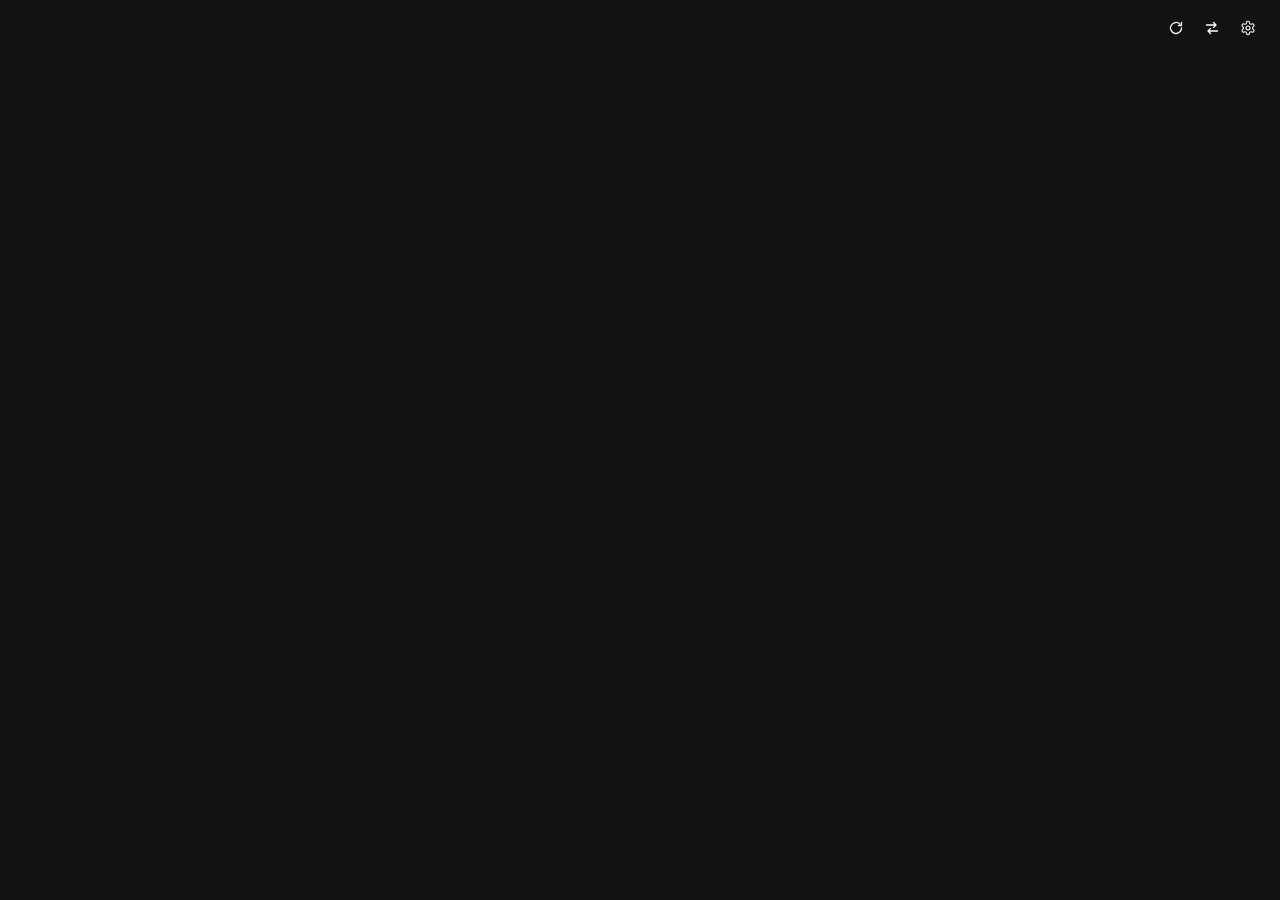
==== src/index.html @ 18c889e9 "Merge claude/subscription-value" ====
<!doctype html>
<html lang="en">
<head>
  <meta charset="utf-8" />
  <title>SlopBar</title>
  <link rel="stylesheet" href="styles.css" />
</head>
<body>
  <!-- The taskbar widget ("dock") -->
  <div id="widget" role="button"><div id="compact"><span class="dim" data-i18n="loading"></span></div></div>
  <!-- The flyout above it ("panel") -->
  <div id="details" role="dialog" aria-labelledby="flyout-title">
    <header>
      <span class="title" id="flyout-title" data-i18n="title"></span>
      <span id="updated" class="dim"></span>
      <button id="health-badge" class="icon-btn" hidden>
        <svg viewBox="0 0 16 16" width="16" height="16"><path d="M8 1.8 15 14H1z" fill="none" stroke="currentColor" stroke-width="1.3" stroke-linejoin="round"/><path d="M8 6.2v3.6M8 11.6v.3" stroke="currentColor" stroke-width="1.4" stroke-linecap="round"/></svg>
      </button>
      <button id="refresh" class="icon-btn" data-i18n-title="refresh">
        <svg viewBox="0 0 16 16" width="16" height="16"><path d="M13.5 8a5.5 5.5 0 1 1-1.6-3.9M13.5 2.5v3h-3" fill="none" stroke="currentColor" stroke-width="1.3" stroke-linecap="round" stroke-linejoin="round"/></svg>
      </button>
      <button id="open-switcher" class="icon-btn" data-i18n-title="openSwitcher">
        <svg viewBox="0 0 16 16" width="16" height="16" fill="none" stroke="currentColor" stroke-width="1.3" stroke-linecap="round" stroke-linejoin="round"><path d="M2.5 5h9.5M9.5 2.5 12 5 9.5 7.5M13.5 11H4M6.5 8.5 4 11l2.5 2.5"/></svg>
      </button>
      <button id="open-settings" class="icon-btn" data-i18n-title="settings">
        <svg viewBox="0 0 24 24" width="16" height="16" fill="none" stroke="currentColor" stroke-width="1.6" stroke-linecap="round" stroke-linejoin="round"><path d="M12.22 2h-.44a2 2 0 0 0-2 2v.18a2 2 0 0 1-1 1.73l-.43.25a2 2 0 0 1-2 0l-.15-.08a2 2 0 0 0-2.73.73l-.22.38a2 2 0 0 0 .73 2.73l.15.1a2 2 0 0 1 1 1.72v.51a2 2 0 0 1-1 1.74l-.15.09a2 2 0 0 0-.73 2.73l.22.38a2 2 0 0 0 2.73.73l.15-.08a2 2 0 0 1 2 0l.43.25a2 2 0 0 1 1 1.73V20a2 2 0 0 0 2 2h.44a2 2 0 0 0 2-2v-.18a2 2 0 0 1 1-1.73l.43-.25a2 2 0 0 1 2 0l.15.08a2 2 0 0 0 2.73-.73l.22-.39a2 2 0 0 0-.73-2.73l-.15-.08a2 2 0 0 1-1-1.74v-.5a2 2 0 0 1 1-1.74l.15-.09a2 2 0 0 0 .73-2.73l-.22-.38a2 2 0 0 0-2.73-.73l-.15.08a2 2 0 0 1-2 0l-.43-.25a2 2 0 0 1-1-1.73V4a2 2 0 0 0-2-2z"/><circle cx="12" cy="12" r="3"/></svg>
      </button>
    </header>
    <div id="panel-notice" role="status" hidden></div>
    <div id="compact-offer" role="region" aria-labelledby="compact-offer-text" hidden>
      <p id="compact-offer-text"></p>
      <div class="offer-actions">
        <button id="compact-offer-yes" class="accent-btn" data-i18n="compactOfferYes"></button>
        <button id="compact-offer-no" class="plain-btn" data-i18n="compactOfferNo"></button>
      </div>
    </div>
    <div id="accounts"></div>
  </div>
  <script type="module" src="main.js"></script>
</body>
</html>
---- src/styles.css ----
/*
 * Colors are Windows 11's (WinUI/Fluent theme resources), so the widget and the flyout match
 * the shell around them. Both follow the taskbar's theme ("Windows mode"), set by main.js.
 */
:root {
  --text: #fff;                                 /* TextFillColorPrimary */
  --text-2: rgba(255, 255, 255, 0.786);         /* TextFillColorSecondary */
  --text-3: rgba(255, 255, 255, 0.545);         /* TextFillColorTertiary */
  --subtle-hover: rgba(255, 255, 255, 0.0605);  /* SubtleFillColorSecondary */
  --subtle-press: rgba(255, 255, 255, 0.0419);  /* SubtleFillColorTertiary */
  --control: rgba(255, 255, 255, 0.0605);       /* ControlFillColorDefault */
  --control-hover: rgba(255, 255, 255, 0.0837); /* ControlFillColorSecondary */
  --control-press: rgba(255, 255, 255, 0.0326); /* ControlFillColorTertiary */
  --control-stroke: rgba(255, 255, 255, 0.0698);/* ControlStrokeColorDefault */
  --card: rgba(255, 255, 255, 0.0512);          /* CardBackgroundFillColorDefault */
  --card-stroke: rgba(0, 0, 0, 0.1);            /* CardStrokeColorDefault */
  --track: rgba(255, 255, 255, 0.1);
  --ok: #6ccb5f;                                /* SystemFillColorSuccess */
  --warn: #fce100;                              /* SystemFillColorCaution */
  --bad: #ff99a4;                               /* SystemFillColorCritical */
  /* AcrylicBackgroundFillColorDefault: tint and luminosity layers over the blur. */
  --flyout: rgba(44, 44, 44, 0.96);
  --ease: cubic-bezier(0, 0, 0, 1);             /* ControlFastOutSlowInKeySpline */
  color-scheme: dark;
}
:root[data-theme="light"] {
  --text: rgba(0, 0, 0, 0.896);
  --text-2: rgba(0, 0, 0, 0.62);
  --text-3: rgba(0, 0, 0, 0.6);                 /* darker than WinUI's 0.446 for 4.5:1 (WCAG AA) */
  --subtle-hover: rgba(0, 0, 0, 0.0373);
  --subtle-press: rgba(0, 0, 0, 0.0241);
  --control: rgba(255, 255, 255, 0.7);
  --control-hover: rgba(249, 249, 249, 0.5);
  --control-press: rgba(249, 249, 249, 0.3);
  --control-stroke: rgba(0, 0, 0, 0.0578);
  --card: rgba(255, 255, 255, 0.7);
  --card-stroke: rgba(0, 0, 0, 0.0578);
  --track: rgba(0, 0, 0, 0.1);
  --ok: #0f7b0f;
  --warn: #9d5d00;
  --bad: #c42b1c;
  --flyout: rgba(249, 249, 249, 0.88);
  color-scheme: light;
}
* { box-sizing: border-box; margin: 0; }
html, body { background: transparent; overflow: hidden; height: 100%; }
body {
  color: var(--text);
  font: 12px/1.35 "Segoe UI Variable Text", "Segoe UI", system-ui, sans-serif;
  user-select: none;
  cursor: default;
}
.dim { color: var(--text-2); }
button { font: inherit; color: inherit; }
/* Hidden wins over a display set below (the health badge is a grid). */
[hidden] { display: none !important; }
/* Keyboard focus is always visible (the shell's focus rectangle). */
:focus-visible { outline: 2px solid var(--text); outline-offset: 1px; border-radius: 4px; }
@media (prefers-reduced-motion: reduce) {
  *, *::before, *::after { animation-duration: 0.01ms !important; animation-iteration-count: 1 !important; transition-duration: 0.01ms !important; scroll-behavior: auto !important; }
}

/* ------------------------------------------------------------------------------------------ */
/* Taskbar widget: transparent so the real taskbar shows through, with the hover and pressed */
/* states of the notification-area buttons next to it.                                        */

body.panel #widget, body.dock #details { display: none; }
/*
 * Measured from the notification-area buttons of the Windows 11 taskbar: 4 px above and below,
 * 4 px corners, a translucent fill and a 1 px border (lighter at the top on a dark taskbar,
 * darker at the bottom on a light one).
 */
:root {
  --tb-hover: rgba(255, 255, 255, 0.0605);
  --tb-hover-border: rgba(255, 255, 255, 0.0605);
  --tb-hover-border-top: rgba(255, 255, 255, 0.1);
  --tb-hover-border-bottom: rgba(255, 255, 255, 0.0605);
  --tb-press: rgba(255, 255, 255, 0.0419);
}
:root[data-theme="light"] {
  --tb-hover: rgba(255, 255, 255, 0.5);
  --tb-hover-border: rgba(0, 0, 0, 0.02);
  --tb-hover-border-top: rgba(0, 0, 0, 0.02);
  --tb-hover-border-bottom: rgba(0, 0, 0, 0.06);
  --tb-press: rgba(255, 255, 255, 0.3);
}
#widget {
  position: absolute; top: 4px; bottom: 4px; left: 0;
  display: flex; align-items: center;
  /* The fill stops inside the border, as in the shell: the border only tints what's behind. */
  border: 1px solid transparent; border-radius: 4px; background-clip: padding-box;
}
#widget:hover, #widget.open {
  background-color: var(--tb-hover);
  border-color: var(--tb-hover-border-top) var(--tb-hover-border) var(--tb-hover-border-bottom);
}
#widget:active { background-color: var(--tb-press); border-color: var(--tb-hover-border); }
#widget:active #compact { opacity: 0.786; }

#compact { display: flex; align-items: center; gap: 4px; padding: 0 6px; white-space: nowrap; }
#compact:has(> .dim, > .toast) { padding: 0 8px; }
.chip { display: flex; align-items: center; gap: 6px; font-weight: 600; font-variant-numeric: tabular-nums; }
.chip.toast { font-weight: 400; }
.ring { width: 15px; height: 15px; transform: rotate(-90deg); }
.ring circle { fill: none; stroke-width: 3; }
.ring .bg { stroke: var(--track); }
.ring .fg { stroke-linecap: round; transition: stroke-dasharray 0.8s var(--ease); }

/*
 * The provider's mark inside its usage ring. Both marks share one color and
 * optical size (the ring carries the usage color); sizes are even so everything centers on
 * whole pixels.
 */
.ring-mark { position: relative; display: grid; place-items: center; width: 24px; height: 24px; flex: none; }
.ring-mark .ring { position: absolute; inset: 0; width: 24px; height: 24px; }
.ring-mark .ring circle { stroke-width: 1.6; }
.chip .mark { position: relative; flex: none; fill: currentColor; color: var(--text); }
/* The spark is all thin rays and the Codex mark a solid shape: balance their weight. */
.chip .mark.claude { width: 14px; height: 14px; }
.chip .mark.codex { width: 12px; height: 12px; }

/* ------------------------------------------------------------------------------------------ */
/* Flyout: on the system's acrylic backdrop (see tauri.conf.json), laid out like the shell's   */
/* own flyouts.                                                                               */

/* The blur comes from the window's acrylic; its own tint is Windows 10's (a muddy gray), so the
   flyout paints the Windows 11 tint over it. DWM rounds the corners. */
html:has(body.panel) { background: var(--flyout); }
#details {
  padding: 12px 16px 16px;
  animation: flyout-in 0.25s var(--ease);
}
@keyframes flyout-in { from { opacity: 0; transform: translateY(16px); } }

header { display: flex; align-items: center; gap: 4px; margin-bottom: 8px; }
header .title { font-weight: 600; font-size: 14px; }
header #updated { margin-left: auto; margin-right: 4px; }
.icon-btn {
  display: grid; place-items: center; width: 32px; height: 32px; padding: 0;
  border: 0; border-radius: 4px; background: transparent; color: var(--text);
  transition: background-color 83ms linear;
}
.icon-btn:hover { background: var(--subtle-hover); }
.icon-btn:active { background: var(--subtle-press); color: var(--text-2); }
#refresh.spin svg { animation: spin 0.9s linear infinite; }
@keyframes spin { to { transform: rotate(360deg); } }

#accounts { display: flex; flex-direction: column; gap: 12px; }
/* The window stops at the screen's height (see panel.rs); then only the accounts scroll. */
body.panel #details { display: flex; flex-direction: column; max-height: 100vh; box-sizing: border-box; }
body.panel #accounts { flex: 1 1 auto; min-height: 0; overflow-y: auto; scrollbar-width: thin; margin-right: -8px; padding-right: 8px; }
.acc-head { display: flex; align-items: center; gap: 6px; }
.acc-head .name { font-size: 12px; font-weight: 600; color: var(--text-2); }
/* Provider marks, as in Settings, so no account row can be read as the other provider's. */
.logo { flex: none; display: grid; place-items: center; width: 18px; height: 18px; border-radius: 4px; color: #fff; }
.logo svg { fill: currentColor; }
.logo.claude { background: #d97757; }
.logo.claude svg { width: 12px; height: 12px; }
.logo.codex { background: #000; }
.logo.codex svg { width: 10px; height: 10px; }
.provider-mark { flex: none; display: grid; place-items: center; width: 14px; height: 14px; border-radius: 3px; color: #fff; }
.provider-mark svg { fill: currentColor; width: 9px; height: 9px; }
.provider-mark.claude { background: #d97757; }
.provider-mark.codex { background: #000; }
@media (prefers-color-scheme: dark) { .logo.codex, .provider-mark.codex { box-shadow: inset 0 0 0 1px rgba(255, 255, 255, 0.18); } }
.plan {
  font-size: 11px; padding: 0 6px; border-radius: 4px;
  background: var(--control); border: 1px solid var(--control-stroke); color: var(--text-2);
}
.acc-meta { font-size: 11px; color: var(--text-3); overflow: hidden; text-overflow: ellipsis; white-space: nowrap; margin: 1px 0 2px; }
.win { margin-top: 8px; }
.acct .win:first-of-type { margin-top: 6px; }
.win .row { display: flex; justify-content: space-between; font-variant-numeric: tabular-nums; }
.win .row b { font-weight: 600; }
.bar { height: 4px; border-radius: 2px; background: var(--track); overflow: hidden; margin: 5px 0 3px; }
.bar > div { height: 100%; border-radius: 2px; }
.reset { font-size: 11px; color: var(--text-2); }
.reset.runs-out { color: var(--warn); margin-top: 2px; }
.error { color: var(--warn); font-size: 12px; margin-top: 4px; }
.empty { color: var(--text-2); padding: 4px 0 2px; }

/* Accounts: cards like the Settings app's, the signed-in one raised. */
.acct { padding: 10px 12px 11px; margin-top: 4px; border-radius: 4px; border: 1px solid transparent; }
.acct.active { background: var(--card); border-color: var(--card-stroke); }
.acct-head { display: flex; align-items: center; gap: 8px; }
.acct-head .who { font-weight: 600; overflow: hidden; text-overflow: ellipsis; white-space: nowrap; min-width: 0; }
.acct-head .in-use, .acct-head .use { margin-left: auto; flex: none; }
.acct-head .in-use { color: var(--ok); font-weight: 600; }
.acct-head .in-use.pending { opacity: 0.55; }
.acct-head .use {
  min-height: 24px; padding: 2px 11px; border-radius: 4px;
  background: var(--control); border: 1px solid var(--control-stroke); color: var(--text);
  transition: background-color 83ms linear;
}
.acct-head .use:hover { background: var(--control-hover); }
.acct-head .use:active { background: var(--control-press); color: var(--text-2); }
.acct-head .use:disabled { opacity: 0.6; }
.acct-head .use.busy { color: transparent; position: relative; }
.acct-head .use.busy::after {
  content: ""; position: absolute; inset: 0; margin: auto; width: 10px; height: 10px; border-radius: 50%;
  border: 1.5px solid var(--text-3); border-top-color: var(--text); animation: spin 0.7s linear infinite;
}

/* Usage-limit resets held by an account */
.reset-grant { display: flex; gap: 6px; align-items: baseline; margin-top: 8px; font-size: 11px; color: var(--text-2); }
.reset-grant span { color: var(--text); }
.reset-grant.usable, .reset-grant.usable span { color: var(--ok); }
.reset-grant.advice, .reset-grant.advice span { color: var(--warn); }

.monitor { margin: 6px 0; padding: 5px 8px; cursor: pointer; }
.unknown-mark { position: absolute; right: -4px; top: -5px; font-size: 11px; font-weight: 700; }
#panel-notice { padding: 10px 14px; font-size: 12px; line-height: 1.4; color: var(--text); }
#health-badge { color: var(--bad); }

/* Sparklines: the weekly window over the last 7 days (sparkline.js). */
.spark { flex: none; overflow: visible; }
.spark-base { stroke: var(--track); stroke-width: 1; fill: none; }
.spark-line { stroke: var(--text-2); stroke-width: 1.3; fill: none; stroke-linejoin: round; stroke-linecap: round; }
.spark-dot { fill: var(--text-2); }
.spark-dot.ok { fill: var(--ok); }
.spark-dot.warn { fill: var(--warn); }
.spark-dot.bad { fill: var(--bad); }
.acct-head .spark { margin-left: auto; }
.acct-head .spark + .in-use, .acct-head .spark + .use { margin-left: 0; }

/* Compact layout: one line per account. */
.compact-list { display: flex; flex-direction: column; gap: 2px; }
.acct.line { display: flex; align-items: center; gap: 8px; margin: 0; padding: 5px 8px; min-height: 34px; }
.acct.line .who { flex: 1; min-width: 0; font-weight: 600; overflow: hidden; text-overflow: ellipsis; white-space: nowrap; }
.acct.line .pct { flex: none; width: 34px; text-align: right; font-weight: 600; font-variant-numeric: tabular-nums; }
.acct.line .in-use, .acct.line .use { flex: none; min-width: 52px; text-align: center; }
.acct.line .in-use { color: var(--ok); font-weight: 600; font-size: 11px; }
.acct.line .in-use.pending { opacity: 0.55; }
.acct.line .use {
  min-height: 22px; padding: 1px 8px; border-radius: 4px;
  background: var(--control); border: 1px solid var(--control-stroke); color: var(--text);
}
.acct.line .use:hover { background: var(--control-hover); }
.acct.line .use:disabled { opacity: 0.6; }
.acct.line .use.busy { color: transparent; position: relative; }
.acct.line .use.busy::after {
  content: ""; position: absolute; inset: 0; margin: auto; width: 10px; height: 10px; border-radius: 50%;
  border: 1.5px solid var(--text-3); border-top-color: var(--text); animation: spin 0.7s linear infinite;
}
.acct.line .problem { flex: none; color: var(--warn); font-weight: 700; padding: 0 2px; }

/* The one-time offer of the compact layout. */
#compact-offer { margin: 0 0 10px; padding: 10px 12px; border-radius: 4px; background: var(--card); border: 1px solid var(--card-stroke); }
#compact-offer p { margin-bottom: 8px; color: var(--text); }
.offer-actions { display: flex; gap: 8px; }
.offer-actions button { min-height: 24px; padding: 2px 11px; border-radius: 4px; border: 1px solid var(--control-stroke); background: var(--control); color: var(--text); }
.offer-actions button:hover { background: var(--control-hover); }
.offer-actions .accent-btn { font-weight: 600; }
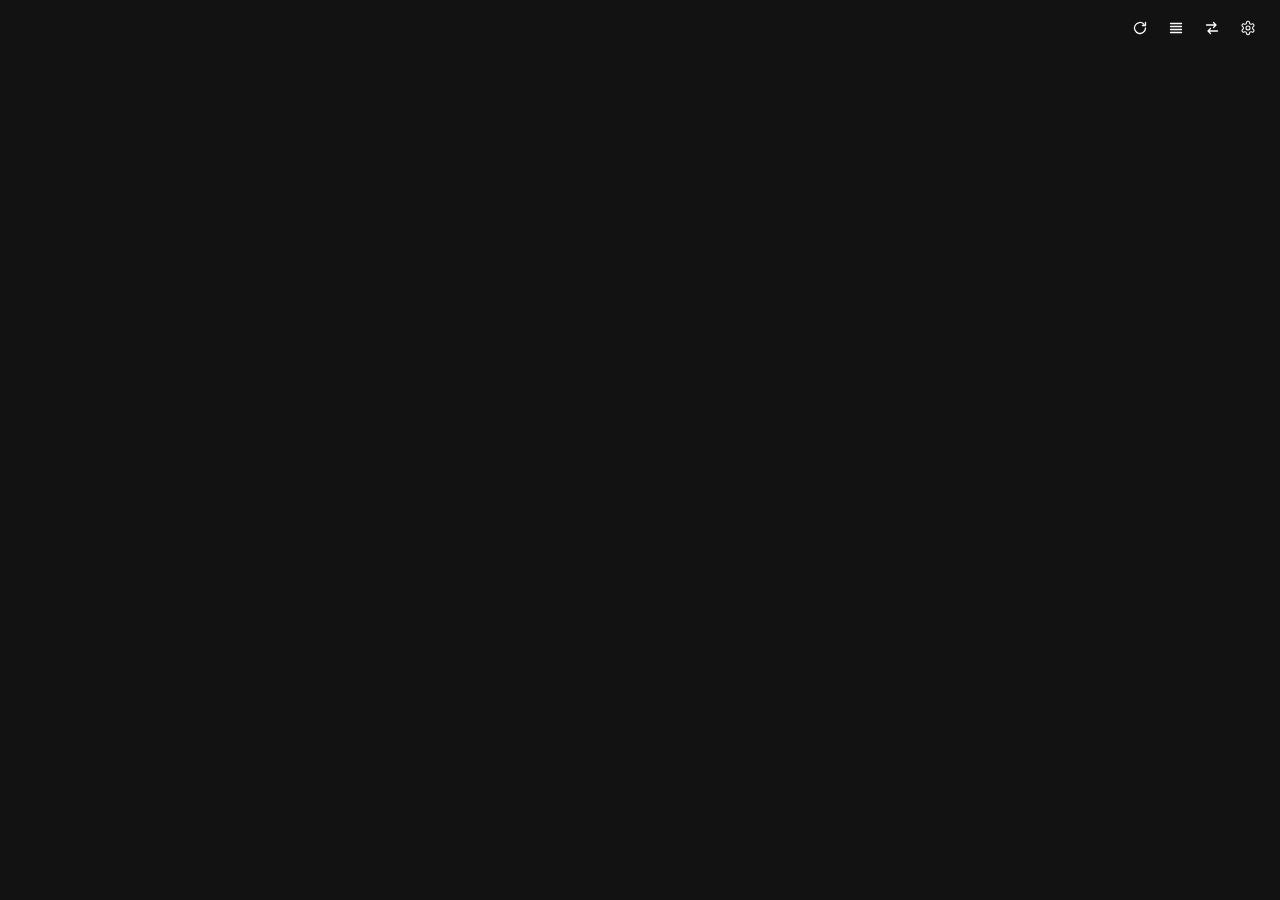
==== commit 255d4740: "Add a layout button to the flyout's header Next to Refresh, the switcher and Settings, a button turn" ====
--- a/src/index.html
+++ b/src/index.html
@@ -19,6 +19,10 @@
       <button id="refresh" class="icon-btn" data-i18n-title="refresh">
         <svg viewBox="0 0 16 16" width="16" height="16"><path d="M13.5 8a5.5 5.5 0 1 1-1.6-3.9M13.5 2.5v3h-3" fill="none" stroke="currentColor" stroke-width="1.3" stroke-linecap="round" stroke-linejoin="round"/></svg>
       </button>
+      <button id="toggle-compact" class="icon-btn" data-i18n-title="compactFlyout" aria-pressed="false">
+        <svg class="when-full" viewBox="0 0 16 16" width="16" height="16" fill="none" stroke="currentColor" stroke-width="1.3" stroke-linecap="round"><path d="M2.5 3.5h11M2.5 6.5h11M2.5 9.5h11M2.5 12.5h11"/></svg>
+        <svg class="when-compact" viewBox="0 0 16 16" width="16" height="16" fill="none" stroke="currentColor" stroke-width="1.3" stroke-linejoin="round"><rect x="2.5" y="2.5" width="11" height="4.5" rx="1"/><rect x="2.5" y="9" width="11" height="4.5" rx="1"/></svg>
+      </button>
       <button id="open-switcher" class="icon-btn" data-i18n-title="openSwitcher">
         <svg viewBox="0 0 16 16" width="16" height="16" fill="none" stroke="currentColor" stroke-width="1.3" stroke-linecap="round" stroke-linejoin="round"><path d="M2.5 5h9.5M9.5 2.5 12 5 9.5 7.5M13.5 11H4M6.5 8.5 4 11l2.5 2.5"/></svg>
       </button>
@@ -27,6 +31,7 @@
       </button>
     </header>
     <div id="panel-notice" role="status" hidden></div>
+    <button id="roster-waiting" class="roster-waiting" hidden></button>
     <div id="compact-offer" role="region" aria-labelledby="compact-offer-text" hidden>
       <p id="compact-offer-text"></p>
       <div class="offer-actions">
--- a/src/styles.css
+++ b/src/styles.css
@@ -143,6 +143,8 @@
 .icon-btn:hover { background: var(--subtle-hover); }
 .icon-btn:active { background: var(--subtle-press); color: var(--text-2); }
 #refresh.spin svg { animation: spin 0.9s linear infinite; }
+/* The layout toggle shows the layout it switches to: rows from the cards, cards from the rows. */
+#toggle-compact[aria-pressed="true"] .when-full, #toggle-compact[aria-pressed="false"] .when-compact { display: none; }
 @keyframes spin { to { transform: rotate(360deg); } }
 
 #accounts { display: flex; flex-direction: column; gap: 12px; }
@@ -211,9 +213,13 @@
 .unknown-mark { position: absolute; right: -4px; top: -5px; font-size: 11px; font-weight: 700; }
 #panel-notice { padding: 10px 14px; font-size: 12px; line-height: 1.4; color: var(--text); }
 #health-badge { color: var(--bad); }
+.roster-waiting { display: block; width: 100%; padding: 8px 14px; border: 0; background: none; text-align: left; font: inherit; font-size: 12px; line-height: 1.4; color: var(--text); cursor: pointer; }
+.roster-waiting:hover { background: var(--subtle-hover); }
 
 /* Sparklines: the weekly window over the last 7 days (sparkline.js). */
 .spark { flex: none; overflow: visible; }
+.spark-empty { display: inline-block; }
+.sr-only { position: absolute; width: 1px; height: 1px; overflow: hidden; clip-path: inset(50%); white-space: nowrap; }
 .spark-base { stroke: var(--track); stroke-width: 1; fill: none; }
 .spark-line { stroke: var(--text-2); stroke-width: 1.3; fill: none; stroke-linejoin: round; stroke-linecap: round; }
 .spark-dot { fill: var(--text-2); }
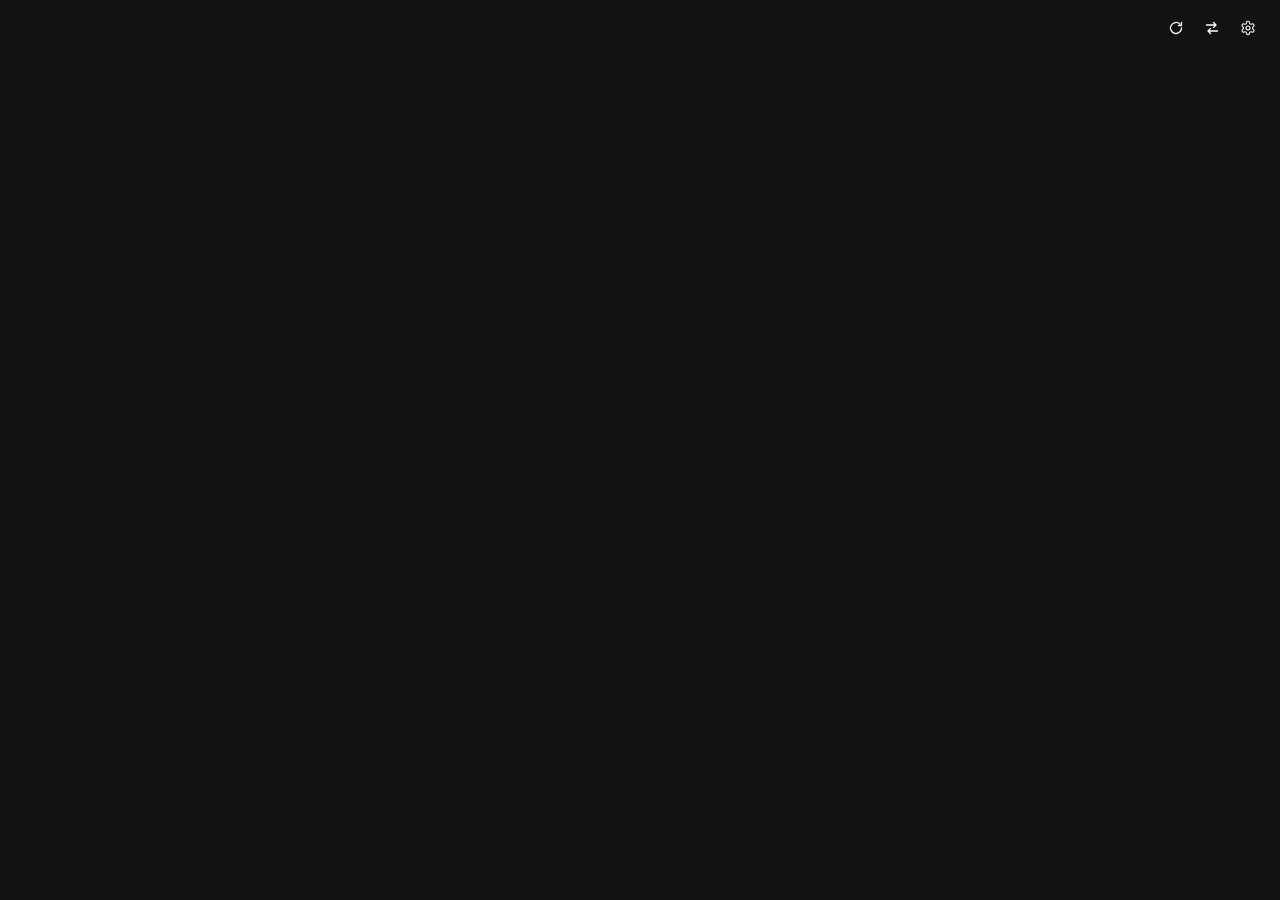
==== commit d8a65af8: "Share an encrypted account roster so a new machine knows every account Opt-in (Settings > Data > Oth" ====
--- a/src/index.html
+++ b/src/index.html
@@ -18,10 +18,6 @@
       </button>
       <button id="refresh" class="icon-btn" data-i18n-title="refresh">
         <svg viewBox="0 0 16 16" width="16" height="16"><path d="M13.5 8a5.5 5.5 0 1 1-1.6-3.9M13.5 2.5v3h-3" fill="none" stroke="currentColor" stroke-width="1.3" stroke-linecap="round" stroke-linejoin="round"/></svg>
-      </button>
-      <button id="toggle-compact" class="icon-btn" data-i18n-title="compactFlyout" aria-pressed="false">
-        <svg class="when-full" viewBox="0 0 16 16" width="16" height="16" fill="none" stroke="currentColor" stroke-width="1.3" stroke-linecap="round"><path d="M2.5 3.5h11M2.5 6.5h11M2.5 9.5h11M2.5 12.5h11"/></svg>
-        <svg class="when-compact" viewBox="0 0 16 16" width="16" height="16" fill="none" stroke="currentColor" stroke-width="1.3" stroke-linejoin="round"><rect x="2.5" y="2.5" width="11" height="4.5" rx="1"/><rect x="2.5" y="9" width="11" height="4.5" rx="1"/></svg>
       </button>
       <button id="open-switcher" class="icon-btn" data-i18n-title="openSwitcher">
         <svg viewBox="0 0 16 16" width="16" height="16" fill="none" stroke="currentColor" stroke-width="1.3" stroke-linecap="round" stroke-linejoin="round"><path d="M2.5 5h9.5M9.5 2.5 12 5 9.5 7.5M13.5 11H4M6.5 8.5 4 11l2.5 2.5"/></svg>
--- a/src/styles.css
+++ b/src/styles.css
@@ -143,8 +143,6 @@
 .icon-btn:hover { background: var(--subtle-hover); }
 .icon-btn:active { background: var(--subtle-press); color: var(--text-2); }
 #refresh.spin svg { animation: spin 0.9s linear infinite; }
-/* The layout toggle shows the layout it switches to: rows from the cards, cards from the rows. */
-#toggle-compact[aria-pressed="true"] .when-full, #toggle-compact[aria-pressed="false"] .when-compact { display: none; }
 @keyframes spin { to { transform: rotate(360deg); } }
 
 #accounts { display: flex; flex-direction: column; gap: 12px; }
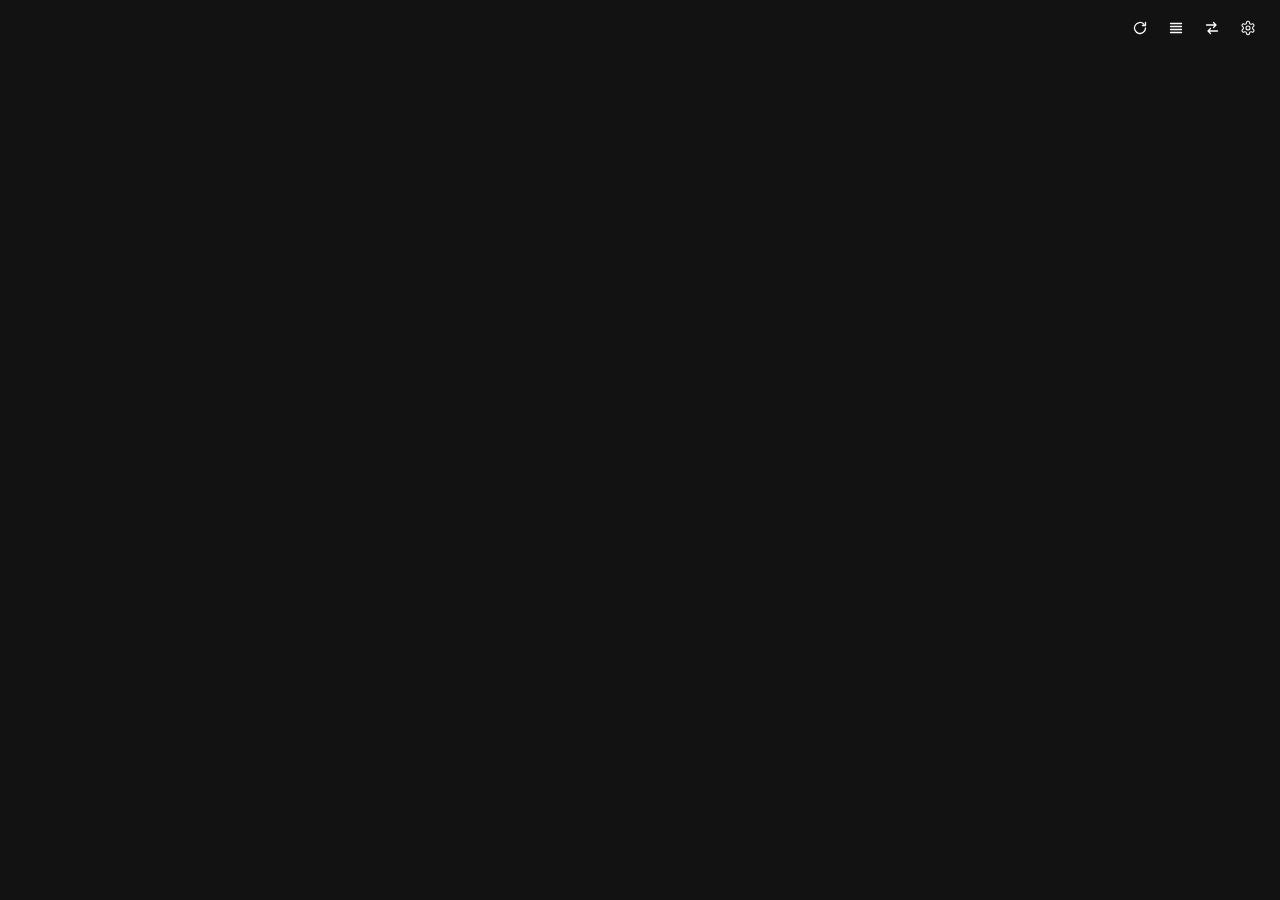
==== commit 3716a945: "Share an encrypted account roster so a new machine knows every account Opt-in (Settings > Data > Oth" ====
--- a/src/index.html
+++ b/src/index.html
@@ -18,6 +18,10 @@
       </button>
       <button id="refresh" class="icon-btn" data-i18n-title="refresh">
         <svg viewBox="0 0 16 16" width="16" height="16"><path d="M13.5 8a5.5 5.5 0 1 1-1.6-3.9M13.5 2.5v3h-3" fill="none" stroke="currentColor" stroke-width="1.3" stroke-linecap="round" stroke-linejoin="round"/></svg>
+      </button>
+      <button id="toggle-compact" class="icon-btn" data-i18n-title="compactFlyout" aria-pressed="false">
+        <svg class="when-full" viewBox="0 0 16 16" width="16" height="16" fill="none" stroke="currentColor" stroke-width="1.3" stroke-linecap="round"><path d="M2.5 3.5h11M2.5 6.5h11M2.5 9.5h11M2.5 12.5h11"/></svg>
+        <svg class="when-compact" viewBox="0 0 16 16" width="16" height="16" fill="none" stroke="currentColor" stroke-width="1.3" stroke-linejoin="round"><rect x="2.5" y="2.5" width="11" height="4.5" rx="1"/><rect x="2.5" y="9" width="11" height="4.5" rx="1"/></svg>
       </button>
       <button id="open-switcher" class="icon-btn" data-i18n-title="openSwitcher">
         <svg viewBox="0 0 16 16" width="16" height="16" fill="none" stroke="currentColor" stroke-width="1.3" stroke-linecap="round" stroke-linejoin="round"><path d="M2.5 5h9.5M9.5 2.5 12 5 9.5 7.5M13.5 11H4M6.5 8.5 4 11l2.5 2.5"/></svg>
--- a/src/styles.css
+++ b/src/styles.css
@@ -143,6 +143,8 @@
 .icon-btn:hover { background: var(--subtle-hover); }
 .icon-btn:active { background: var(--subtle-press); color: var(--text-2); }
 #refresh.spin svg { animation: spin 0.9s linear infinite; }
+/* The layout toggle shows the layout it switches to: rows from the cards, cards from the rows. */
+#toggle-compact[aria-pressed="true"] .when-full, #toggle-compact[aria-pressed="false"] .when-compact { display: none; }
 @keyframes spin { to { transform: rotate(360deg); } }
 
 #accounts { display: flex; flex-direction: column; gap: 12px; }
